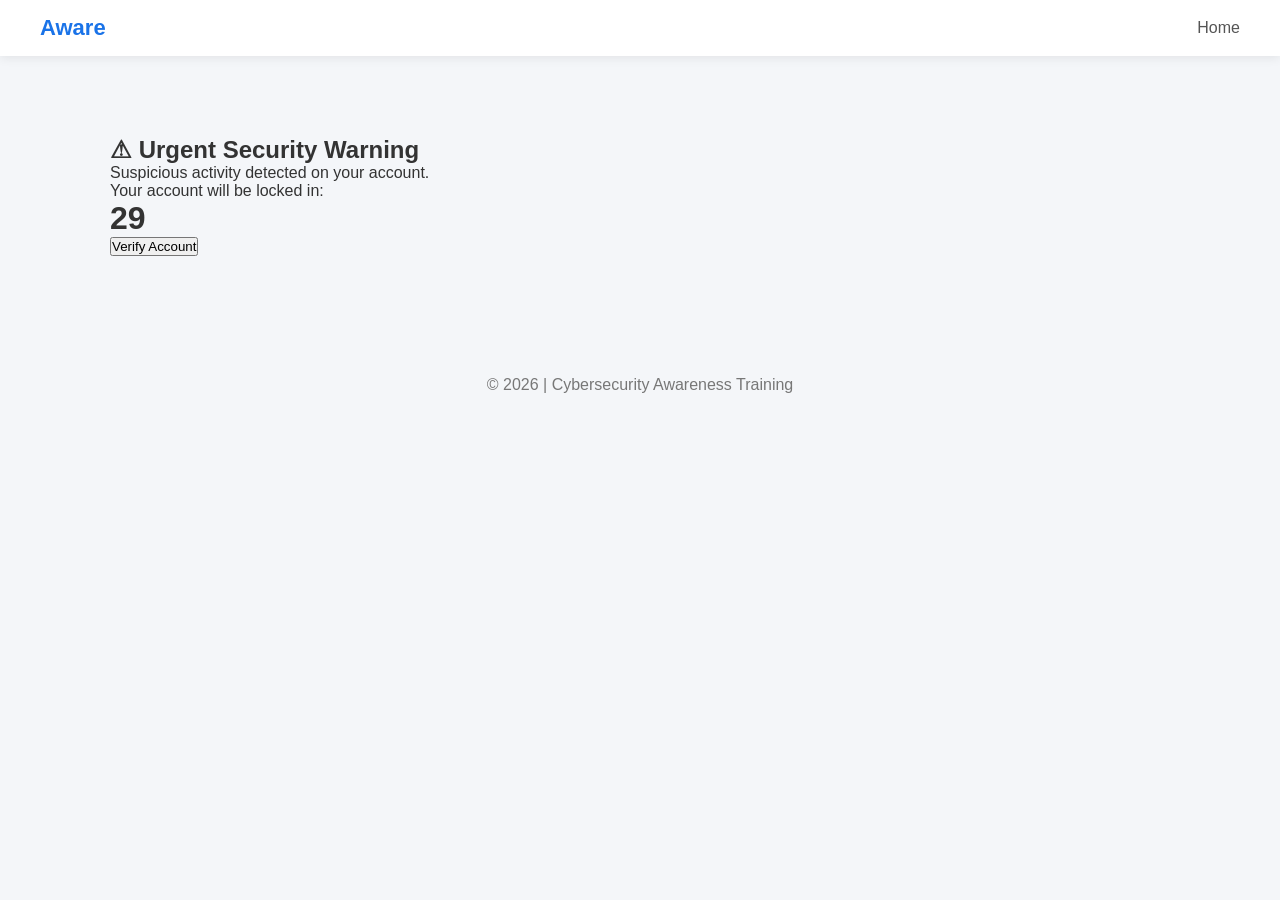
==== account-warning.html @ ea950e9d "add" ====
<!DOCTYPE html>
<html>
<head>
<title>Security Alert</title>
<link rel="stylesheet" href="index.css">
</head>

<body>

<div class="navbar">
  <div class="logo">Aware</div>
  <div class="nav-links">
    <a href="home.html">Home</a>
  </div>
</div>

<div class="container">

<h2>⚠ Urgent Security Warning</h2>

<p>Suspicious activity detected on your account.</p>

<p>Your account will be locked in:</p>

<h1 id="timer">30</h1>

<button onclick="verify()">Verify Account</button>

</div>

<script>

let time = 30;

setInterval(()=>{
time--;
document.getElementById("timer").innerText = time;

if(time<=0){
alert("Simulation: Attackers use urgency to panic victims.");
window.location.href="education.html";
}

},1000);

function verify(){
alert("⚠ Simulation: Urgent warnings are often scams.");
window.location.href="education.html";
}

</script>

<footer>
  © 2026 | Cybersecurity Awareness Training
</footer>

</body>
</html>
---- index.css ----
/* ---------- GLOBAL ---------- */

* {
    margin: 0;
    padding: 0;
    box-sizing: border-box;
  }
  
  body {
    font-family: -apple-system, BlinkMacSystemFont, "Arial", Arial, sans-serif;
    background: #f4f6f9;
    color: #333;
    overflow-x: auto;
    position: relative;
  }

  /* HEADER */
  .header{
   position: sticky;
   top:0; left:0; right: 0;
   background-color: var(--white);
   z-index: 1000;
   border-bottom: var(--border);
}

.header .flex{
   display: flex;
   align-items: center;
   justify-content: space-between;
   position: relative;
   padding: 1.5rem 2rem;
}

.header .flex .logo{
   font-size: 2.5rem;
   color: var(--black);
}

.header .flex .search-form{
   width: 50rem;
   border-radius: .5rem;
   background-color: var(--light-bg);
   padding:1.5rem 2rem;
   display: flex;
   gap:2rem;

}

.header .flex .search-form input{
   width: 100%;
   font-size: 1.8rem;
   color:var(--black);
   background:none;
}

.header .flex .search-form button{
   background:none;
   font-size: 2rem;
   cursor: pointer;
   color:var(--black);
}

.header .flex .search-form button:hover{
   color: var(--main-color);
}

.header .flex .icons div{
   font-size: 2rem;
   color:var(--black);
   background-color: var(--light-bg);
   border-radius: .5rem;
   height: 4.5rem;
   width: 4.5rem;
   line-height: 4.5rem;
   cursor: pointer;
   text-align: center;
   margin-left: .7rem;
}

.header .flex .icons div:hover{
   background-color: var(--black);
   color:var(--white);
}
  
  /* ---------- NAVBAR ---------- */
  
  .navbar {
    background: white;
    padding: 15px 40px;
    display: flex;
    justify-content: space-between;
    align-items: center;
    box-shadow: 0 2px 10px rgba(0,0,0,0.08);
  }
  
  .logo {
    font-size: 22px;
    font-weight: bold;
    color: #1a73e8;
  }
  
  .nav-links a {
    margin-left: 25px;
    text-decoration: none;
    color: #555;
    font-weight: 500;
  }
  
  .nav-links a:hover {
    color: #1a73e8;
  }
  
  /* ---------- HERO ---------- */
  
  .hero {
    text-align: center;
    padding: 100px 20px;
    background: linear-gradient(135deg,#1a73e8,#4285f4);
    color: white;
  }
  
  .hero h1 {
    font-size: 48px;
    margin-bottom: 15px;
  }
  
  .hero p {
    font-size: 18px;
    margin-bottom: 30px;
  }
  
  .cta-button {
    background: white;
    color: #1a73e8;
    border: none;
    padding: 15px 30px;
    font-size: 18px;
    border-radius: 8px;
    cursor: pointer;
    transition: 0.3s;
  }
  
  .cta-button:hover {
    transform: scale(1.05);
    box-shadow: 0 5px 20px rgba(0,0,0,0.2);
  }
  
  /* ---------- CONTENT ---------- */
  
  .container {
    max-width: 1100px;
    margin: 60px auto;
    padding: 20px;
    width: 100%;
  }
  
  .cards {
    display: grid;
    grid-template-columns: repeat(auto-fit, minmax(250px,1fr));
    gap: 25px;
  }
  
  .card {
    background: white;
    padding: 25px;
    border-radius: 12px;
    box-shadow: 0 5px 20px rgba(0,0,0,0.06);
    transition: 0.3s;
  }
  
  .card:hover {
    transform: translateY(-5px);
  }
  
  .card h3 {
    margin-bottom: 10px;
  }

  .card-plain {
    background: white;
    padding: 25px;
    border-radius: 12px;
    box-shadow: 0 5px 20px rgba(0,0,0,0.06);
  }

  .flavor-text {
    font-size: 13px;
    color: var(--text-muted);

  }
  
  /* ---------- FOOTER ---------- */
  
  footer {
    text-align: center;
    margin-top: inherit;
    padding: 40px;
    color: #777;
  }
  
  /* ---------- POPUP (AD BOMB) ---------- */
  
  .popup {
    position: fixed;
    width: 220px;
    border-radius: 8px;
    overflow: hidden;
    border: 2px solid #ff3b3b;
    background: white;
    box-shadow: 0 10px 30px rgba(0,0,0,0.4);
    z-index: 9999;
    animation: shake 0.2s infinite alternate;
  }
  
  .popup-header {
    background: #ff3b3b;
    color: white;
    padding: 6px;
    font-size: 13px;
  }
  
  .popup img {
    width: 100%;
  }
  
  .close-btn {
    width: 100%;
    border: none;
    padding: 8px;
    background: #eee;
    cursor: pointer;
  }
  
  @keyframes shake {
    from { transform: translateX(-1px); }
    to { transform: translateX(1px); }
  }

  /* ---------- MAIN CONTENT ---------- */

.main-content {
  margin-left: 0;
  margin-right: 0;
  padding: 0;
  position: relative;
  z-index: 1;
  display: grid;
  grid-template-columns: 180px 1fr 180px;
  gap: 15px;
  padding: 20px;
  max-width: 100%;
}

.main-content .container {
  margin: 0;
  max-width: 100%;
  grid-column: 2;
}

  /* ---------- ADVERTISEMENT - HORIZONTAL BANNERS ---------- */

.ad-horizontal {
  display: grid;
  grid-template-columns: repeat(auto-fit, minmax(200px, 1fr));
  gap: 15px;
  padding: 20px;
  background: linear-gradient(135deg, #f5f7fa 0%, #e9ecef 100%);
  margin-bottom: 30px;
  border-radius: 8px;
}

.ad-horizontal-item {
  display: flex;
  align-items: center;
  gap: 12px;
  background: white;
  padding: 12px;
  border-radius: 8px;
  box-shadow: 0 2px 8px rgba(0,0,0,0.1);
  cursor: pointer;
  transition: all 0.3s ease;
  border: 2px solid transparent;
}

.ad-horizontal-item:hover {
  transform: translateY(-3px);
  box-shadow: 0 4px 15px rgba(0,0,0,0.15);
  border-color: #1a73e8;
}

.ad-horizontal-item img {
  width: 80px;
  height: 60px;
  object-fit: cover;
  border-radius: 6px;
  flex-shrink: 0;
}

.ad-info {
  flex-grow: 1;
  font-size: 12px;
}

.ad-info strong {
  display: block;
  color: #1a73e8;
  font-size: 13px;
  margin-bottom: 2px;
}

.ad-info p {
  color: #666;
  margin: 0;
  line-height: 1.3;
}

  /* ---------- ADVERTISEMENT SIDEBARS (VERTICAL) ---------- */

.ad-sidebar {
  display: flex;
  flex-direction: column;
  gap: 15px;
  position: relative;
}

.ad-sidebar-left {
  grid-column: 1;
}

.ad-sidebar-right {
  grid-column: 3;
}

.ad-banner {
  background: white;
  border-radius: 8px;
  box-shadow: 0 2px 10px rgba(0,0,0,0.1);
  margin-bottom: 15px;
  padding: 10px;
  text-align: center;
  border: 2px solid #ddd;
  transition: transform 0.2s;
  cursor: pointer;
}

.ad-banner:hover {
  transform: translateY(-2px);
  box-shadow: 0 4px 15px rgba(0,0,0,0.15);
  border-color: #1a73e8;
}

/* TALL SKYSCRAPER AD */
.ad-banner.ad-tall {
  padding: 15px 10px;
  display: flex;
  flex-direction: column;
  justify-content: space-between;
}

.ad-banner.ad-tall img {
  width: 100%;
  height: 420px;
  object-fit: cover;
  border-radius: 4px;
  margin-bottom: 12px;
}

.ad-banner img {
  width: 100%;
  height: 100px;
  object-fit: cover;
  border-radius: 4px;
  margin-bottom: 8px;
}

.ad-text {
  font-size: 11px;
  color: #444;
  line-height: 1.4;
}

.ad-text strong {
  color: #1a73e8;
  font-size: 12px;
  display: block;
  margin-bottom: 3px;
}

  /* ---------- CHAT BUTTON ---------- */

#chatButton {
  position: fixed;
  bottom: 20px;
  right: 20px;
  width: 60px;
  height: 60px;
  border-radius: 50%;
  background: #1a73e8;
  color: white;
  display: flex;
  justify-content: center;
  align-items: center;
  font-size: 26px;
  cursor: pointer;
  box-shadow: 0 5px 20px rgba(0,0,0,0.3);
  z-index: 9999;
}

/* ---------- CHAT WINDOW ---------- */

#chatWindow {
  position: fixed;
  bottom: 90px;
  right: 20px;
  width: 320px;
  height: 420px;
  background: white;
  border-radius: 12px;
  box-shadow: 0 10px 40px rgba(0,0,0,0.3);
  display: none;
  flex-direction: column;
  overflow: hidden;
  z-index: 9999;
}

/* header */

.chat-header {
  background: #1a73e8;
  color: white;
  padding: 15px;
  font-weight: bold;
  display: flex;
  justify-content: space-between;
}

/* message area */

#chatMessages {
  flex: 1;
  padding: 15px;
  overflow-y: auto;
  background: #f5f5f5;
}

/* message bubbles */

.message {
  margin-bottom: 10px;
  padding: 10px;
  border-radius: 12px;
  max-width: 75%;
}

.bot {
  background: white;
  border: 1px solid #ddd;
}

.user {
  background: #1a73e8;
  color: white;
  margin-left: auto;
}

/* input area */

.chat-input {
  display: flex;
  border-top: 1px solid #ddd;
}

.chat-input input {
  flex: 1;
  border: none;
  padding: 12px;
}

.chat-input button {
  border: none;
  padding: 12px 20px;
  background: #1a73e8;
  color: white;
  cursor: pointer;
}

/* RESPONSIVE DESIGN */

@media (max-width: 1400px) {
  .main-content {
    grid-template-columns: 1fr;
  }
  
  .ad-sidebar,
  .main-content .container {
    grid-column: 1;
  }
  
  .ad-sidebar {
    display: grid;
    grid-template-columns: repeat(auto-fit, minmax(180px, 1fr));
    gap: 15px;
    margin-bottom: 20px;
  }
}

@media (max-width: 768px) {
  .main-content {
    padding: 10px;
  }
  
  .ad-horizontal {
    grid-template-columns: 1fr;
    padding: 15px;
  }
  
  .ad-horizontal-item {
    flex-direction: column;
    text-align: center;
  }
  
  .ad-horizontal-item img {
    width: 100px;
    height: 70px;
  }
}

  /* ADDED FROM TES PROJECT */
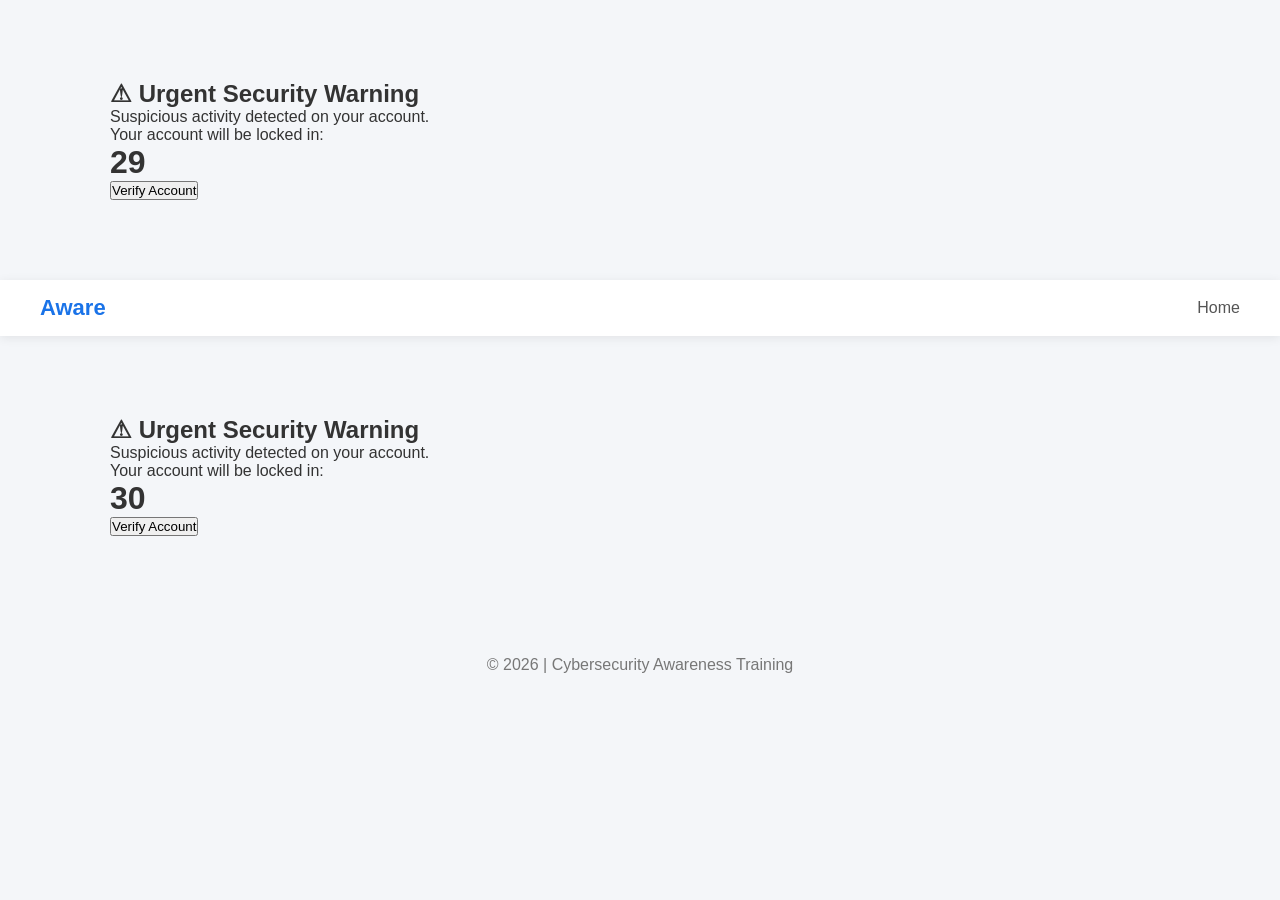
==== commit 1531fa67: "Merge branch 'main' of https://github.com/NTOable/fin_sts" ====
--- a/account-warning.html
+++ b/account-warning.html
@@ -1,4 +1,50 @@
 <!DOCTYPE html>
+<html>
+<head>
+<title>Security Alert</title>
+<link rel="stylesheet" href="index.css">
+</head>
+
+<body>
+
+<div class="container">
+
+<h2>⚠ Urgent Security Warning</h2>
+
+<p>Suspicious activity detected on your account.</p>
+
+<p>Your account will be locked in:</p>
+
+<h1 id="timer">30</h1>
+
+<button onclick="verify()">Verify Account</button>
+
+</div>
+
+<script>
+
+let time = 30;
+
+setInterval(()=>{
+time--;
+document.getElementById("timer").innerText = time;
+
+if(time<=0){
+alert("Simulation: Attackers use urgency to panic victims.");
+window.location.href="education.html";
+}
+
+},1000);
+
+function verify(){
+alert("⚠ Simulation: Urgent warnings are often scams.");
+window.location.href="education.html";
+}
+
+</script>
+
+</body>
+</html><!DOCTYPE html>
 <html>
 <head>
 <title>Security Alert</title>
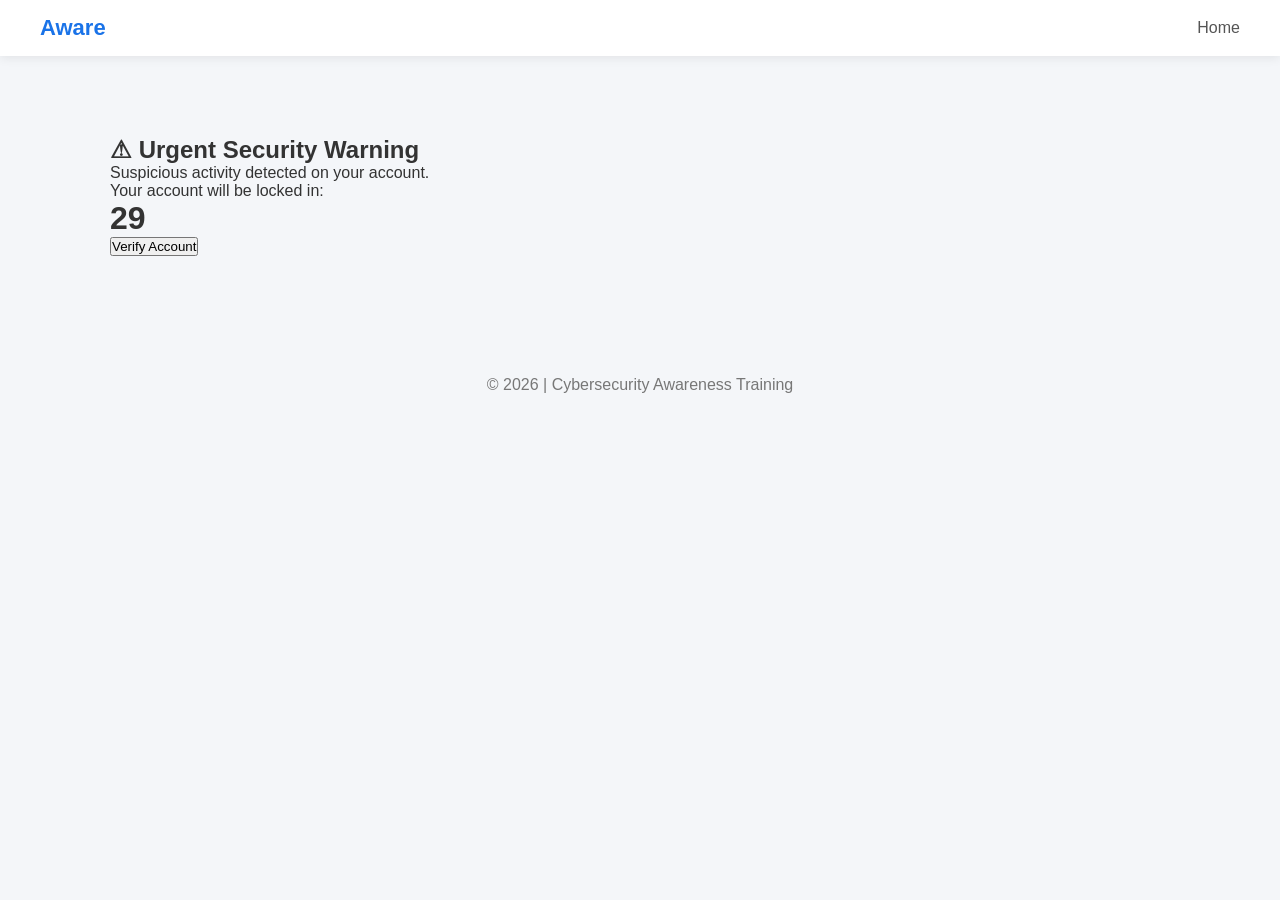
==== commit c0e0372d: "fix" ====
--- a/account-warning.html
+++ b/account-warning.html
@@ -1,50 +1,4 @@
 <!DOCTYPE html>
-<html>
-<head>
-<title>Security Alert</title>
-<link rel="stylesheet" href="index.css">
-</head>
-
-<body>
-
-<div class="container">
-
-<h2>⚠ Urgent Security Warning</h2>
-
-<p>Suspicious activity detected on your account.</p>
-
-<p>Your account will be locked in:</p>
-
-<h1 id="timer">30</h1>
-
-<button onclick="verify()">Verify Account</button>
-
-</div>
-
-<script>
-
-let time = 30;
-
-setInterval(()=>{
-time--;
-document.getElementById("timer").innerText = time;
-
-if(time<=0){
-alert("Simulation: Attackers use urgency to panic victims.");
-window.location.href="education.html";
-}
-
-},1000);
-
-function verify(){
-alert("⚠ Simulation: Urgent warnings are often scams.");
-window.location.href="education.html";
-}
-
-</script>
-
-</body>
-</html><!DOCTYPE html>
 <html>
 <head>
 <title>Security Alert</title>
